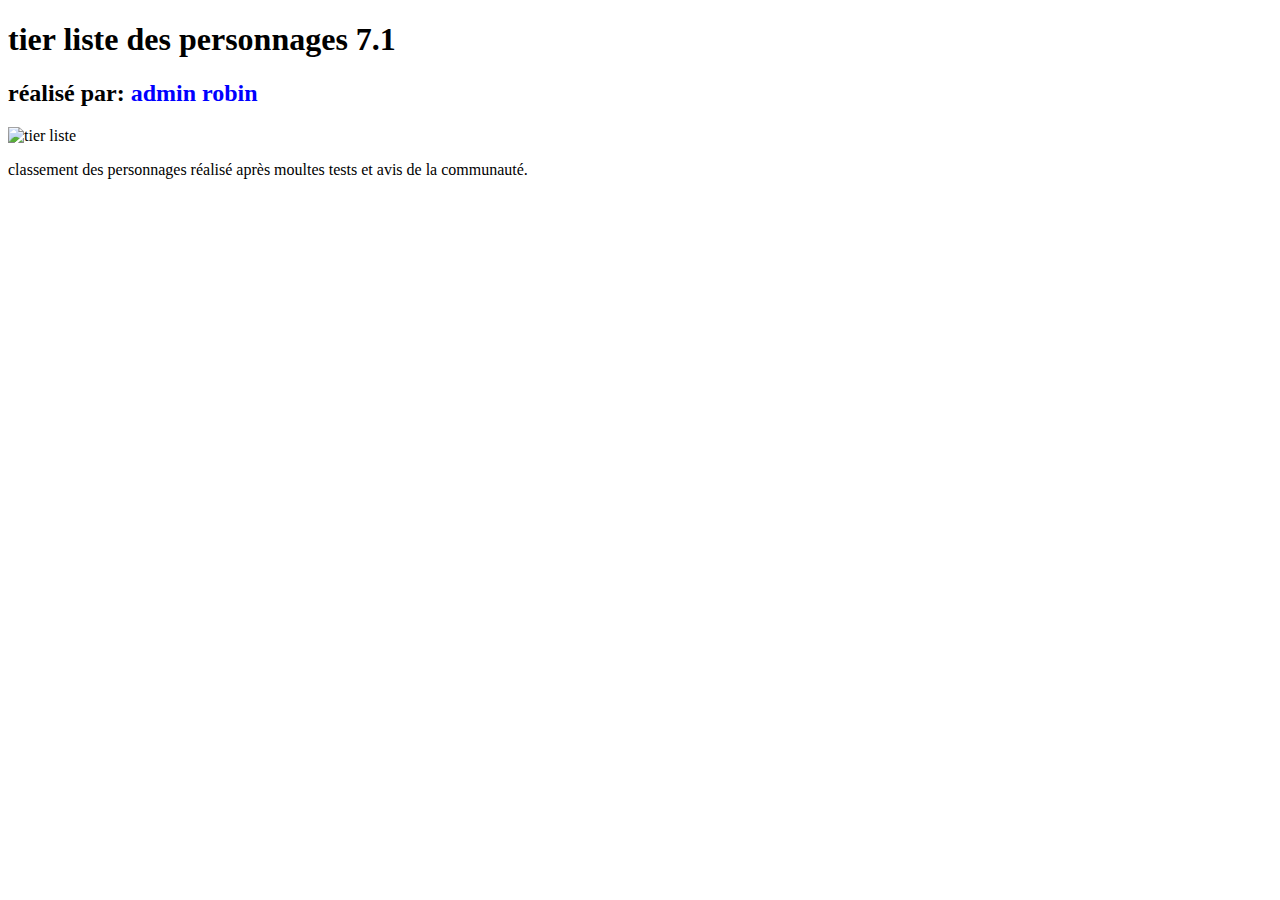
==== index.html @ 897bb16e "Add files via upload" ====
<!DOCTYPE html>
<html>
    
    <head>
        <meta charset="utf-8">
        <meta http-equiv="X-UA-Compatible" content="IE=edge">
        <title>tier liste personnage</title>
        <meta name="description" content="An interactive getting started guide for Brackets.">
        <link rel="stylesheet" href="main.css">
    </head>
    <body>
        
        <h1>tier liste des personnages 7.1</h1>
        <h2>réalisé par: <span style="color:blue;"> admin robin </span> </h2>
        
        <img src="tierList.png" alt="tier liste">
        
        <p>
            classement des personnages réalisé après moultes tests et avis de la communauté.
        </p>
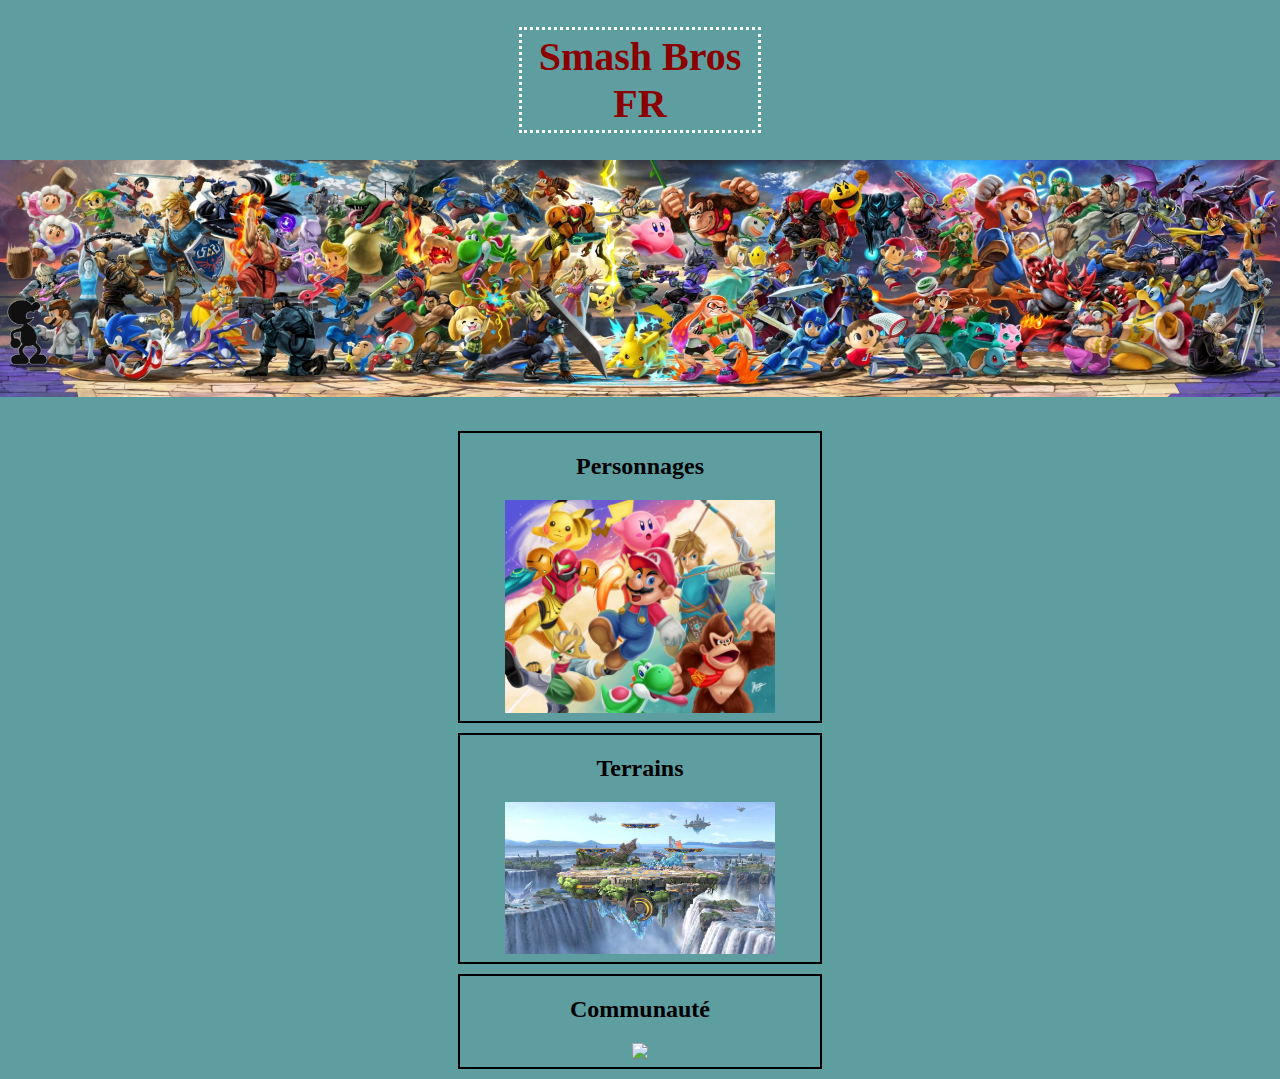
==== commit 7135389c: "Add files via upload" ====
--- a/index.html
+++ b/index.html
@@ -1,22 +1,45 @@
 <!DOCTYPE html>
-<html>
+<html lang="fr">
+<head>
+  <meta charset="utf-8">
+  <title>Forum SSBU</title>
+  <link rel="stylesheet" href="style.css">
+</head>
+<body>
+<h1>Smash Bros FR</h1>
     
-    <head>
-        <meta charset="utf-8">
-        <meta http-equiv="X-UA-Compatible" content="IE=edge">
-        <title>tier liste personnage</title>
-        <meta name="description" content="An interactive getting started guide for Brackets.">
-        <link rel="stylesheet" href="main.css">
-    </head>
-    <body>
+<img id="banniere" src="banniere.jpg"/>
+
+
+    <div id="menu">
+     <div class="elmntMenu">   
+      <h2>Personnages</h2>
+      <img id="imgPerso" src="perso.jpg"/>
+        </div>
         
-        <h1>tier liste des personnages 7.1</h1>
-        <h2>réalisé par: <span style="color:blue;"> admin robin </span> </h2>
-        
-        <img src="tierList.png" alt="tier liste">
-        
-        <p>
-            classement des personnages réalisé après moultes tests et avis de la communauté.
-        </p>
-        
-       +      <div class="elmntMenu">  
+      <h2>Terrains</h2>
+      <img id="imgTerrain" src="terrain.jpg"/>
+        </div>
+          
+      <div class="elmntMenu">  
+      <h2>Communauté</h2>
+      <img id="imgCommu" src="Commu.jpg"/>
+    </div>
+    </div>
+    <!--
+    le contenu placé sur le côté peut aussi
+    être dans le contenu principal
+    -->
+
+
+
+  <!--
+  Enfin, voici le pied de page principal,
+  utilisé sur les différentes pages du site.
+  Note : Ceci est une fausse déclaration de copyright
+  Attention à celles qui sont réelles.
+  -->
+
+</body>
+</html>--- a/style.css
+++ b/style.css
@@ -0,0 +1,67 @@
+html,body  
+{
+margin:0;
+padding:0;
+background-color: cadetblue;
+}
+
+h1
+{
+ color:darkred;
+    text-align: center;
+    border : 3px dotted white;
+    width:18%;
+    padding: 3px;
+    margin-left: auto;
+    margin-right: auto;
+    font-size:40px;
+}
+
+
+
+#banniere
+{
+    width:100%;
+    padding-bottom: 20px;
+}
+
+#menu
+{
+    width: 30%;
+    position: relative;
+    text-align: center;
+    margin-left:auto;
+    margin-right:auto;
+}
+
+#menu img{
+    width: 75%;
+}
+
+.elmntMenu
+{
+    border: 2px solid black;
+    margin: 10px;
+    padding-bottom: 4px;
+}
+
+.titrePage
+{
+    width:15%;
+    text-align: center;
+    margin: 0 auto;
+    text-decoration: underline;
+}
+
+.imgTerrain
+{
+    width:30%;
+    margin-top:25px;
+    margin-left: 35%;
+}
+
+.descriptionTerrain
+{
+    margin-left: 10px;
+    font-size:20px;
+}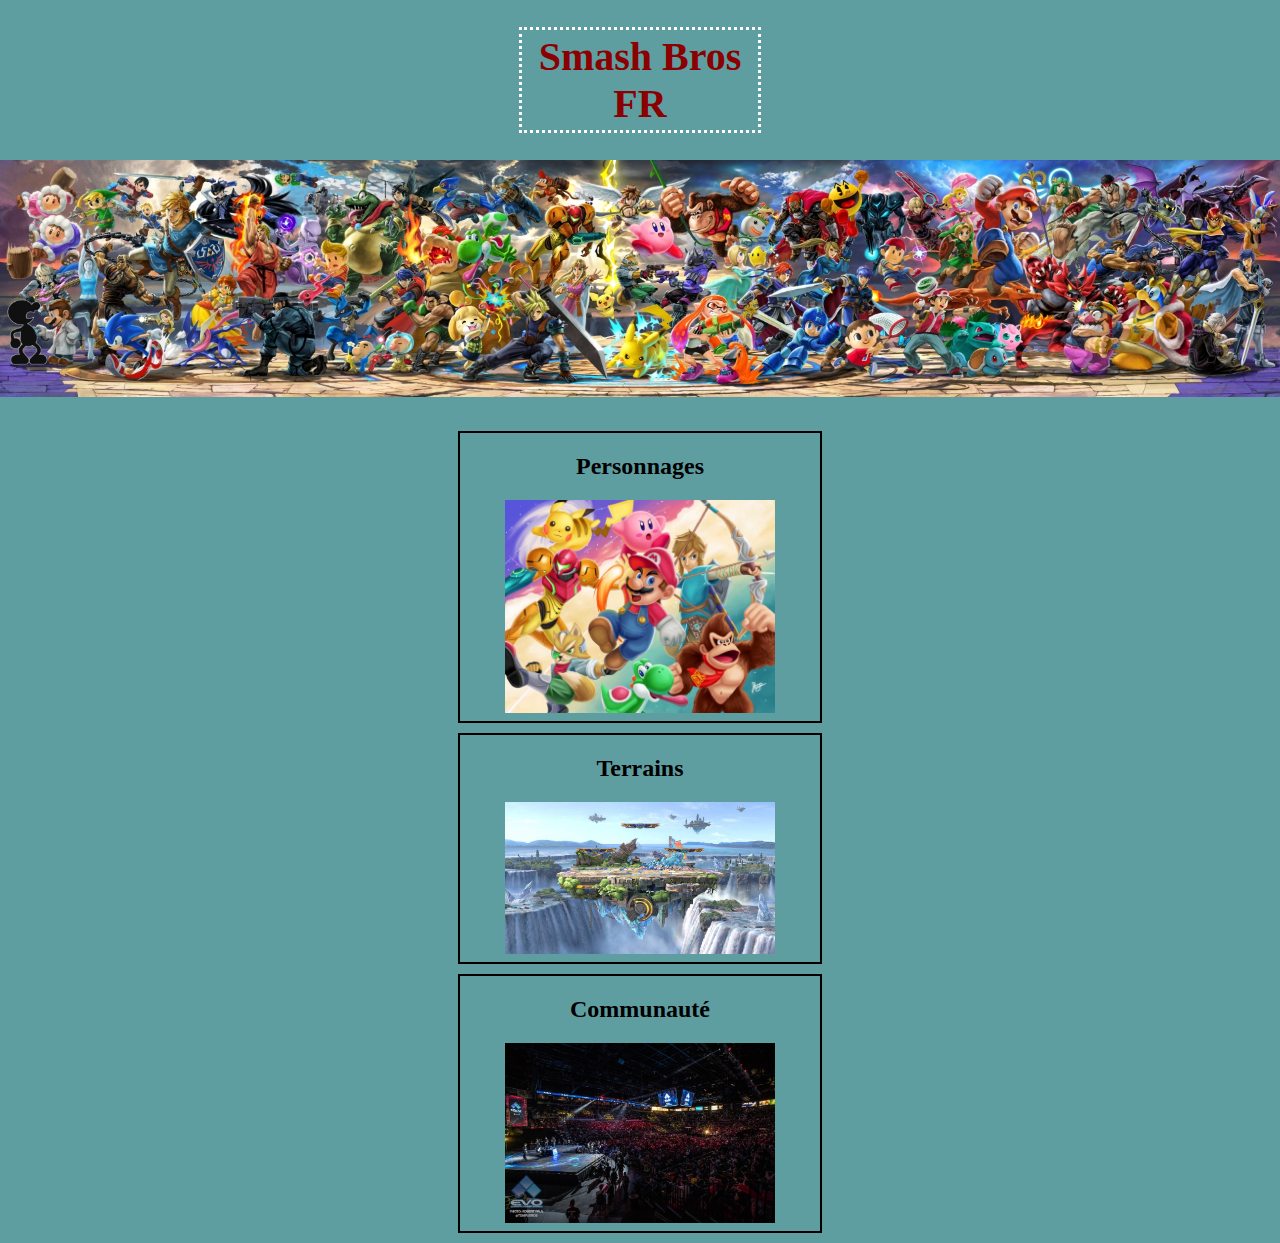
==== commit 71090a06: "Modification Index pour ajouter image menu communauté" ====
--- a/index.html
+++ b/index.html
@@ -6,25 +6,24 @@
   <link rel="stylesheet" href="style.css">
 </head>
 <body>
-<h1>Smash Bros FR</h1>
-    
+<a href="index.html"><h1>Smash Bros FR</h1></a>    
 <img id="banniere" src="banniere.jpg"/>
 
 
     <div id="menu">
      <div class="elmntMenu">   
       <h2>Personnages</h2>
-      <img id="imgPerso" src="perso.jpg"/>
+         <a href="personnages.html"> <img id="imgPerso" src="perso.jpg"/></a>
         </div>
         
       <div class="elmntMenu">  
       <h2>Terrains</h2>
-      <img id="imgTerrain" src="terrain.jpg"/>
+          <a href="terrain.html"><img id="imgTerrain" src="terrain.jpg"/></a>
         </div>
           
       <div class="elmntMenu">  
       <h2>Communauté</h2>
-      <img id="imgCommu" src="Commu.jpg"/>
+     <a href="communauté.html"><img id="imgCommu" src="commu.jpg"/></a>
     </div>
     </div>
     <!--
--- a/style.css
+++ b/style.css
@@ -17,7 +17,10 @@
     font-size:40px;
 }
 
-
+a
+{
+    text-decoration: none;
+}
 
 #banniere
 {
@@ -47,6 +50,7 @@
 
 .titrePage
 {
+    font-size: 35px;
     width:15%;
     text-align: center;
     margin: 0 auto;
@@ -60,8 +64,70 @@
     margin-left: 35%;
 }
 
-.descriptionTerrain
+.description
 {
     margin-left: 10px;
     font-size:20px;
+}
+
+#bylethimg
+{
+    background-color: white;
+}
+
+#menuTerrain
+{
+    display: flex;
+    width: 80%;
+    margin: 0 auto;
+    justify-content: space-between;
+}
+
+.elmntTerrain
+{
+    text-align: center;
+}
+
+#menuCommu
+{
+    display: flex;
+    width: 50%;
+    margin: 0 auto;
+    justify-content: space-between;
+}
+
+#imgtournoi
+{
+    width: 300px;
+
+}
+
+#imgjoueur
+{
+    width: 300px;
+}
+
+#imgtournoi2
+{
+    width: 450px;
+    margin-left:33%;
+}
+
+.ficheJoueur
+{
+    border: 2px solid black;
+    width: 80%;
+    margin: 20px auto;
+    padding-left: 15px;
+}
+
+.ficheJoueur ul
+{
+    list-style: none;
+}
+
+#imgtier
+{
+    width:60%;
+    margin-left:20%;
 }